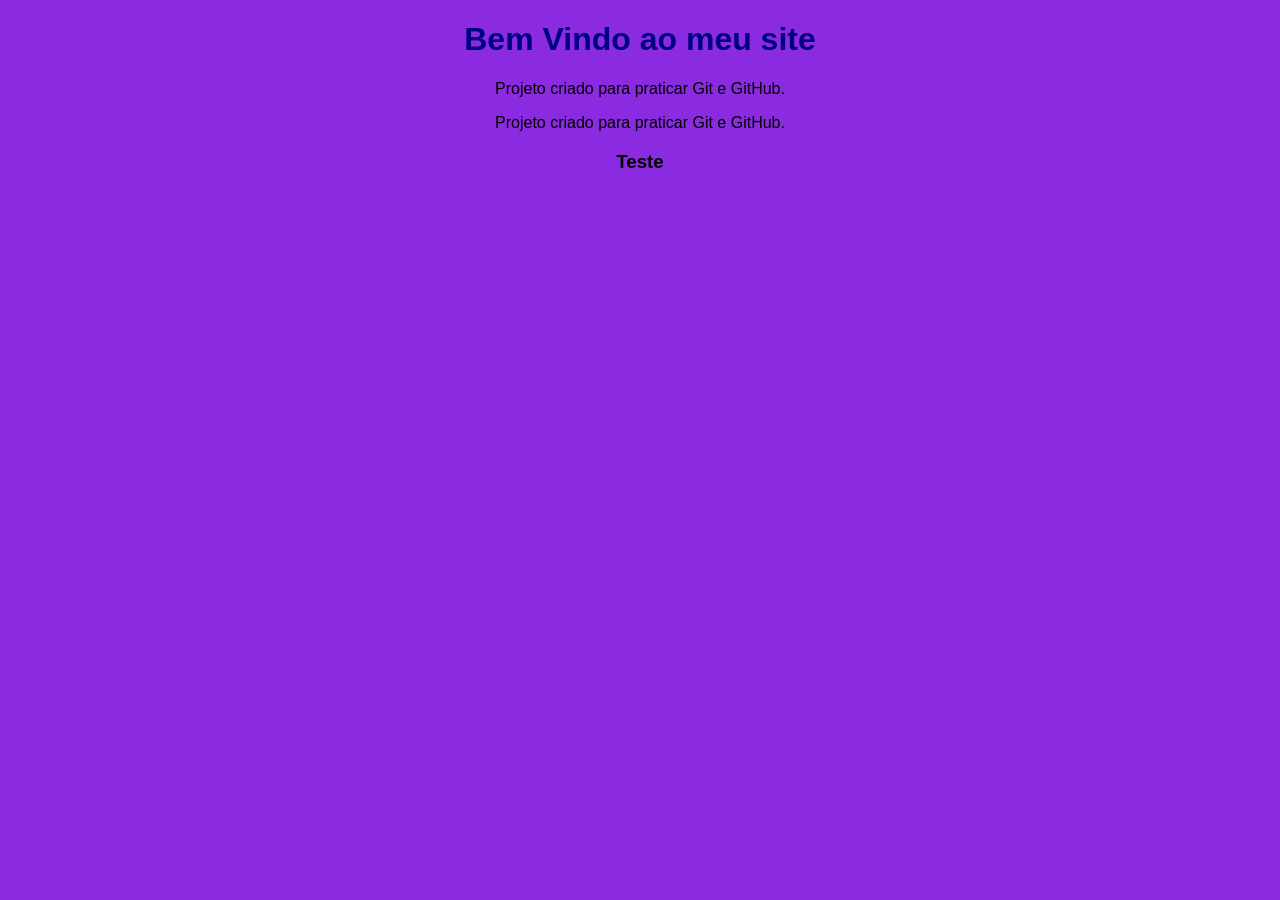
==== index.html @ 09bbcffe "index.html movido para a raiz do projeto" ====
<!DOCTYPE html>
<html lang="pt-br">
<head>
    <meta name="viewport" content="width=device-width, initial-scale=1.0">
    <title>MEU PRIMEIRO SITE</title>
    <link rel="stylesheet" href="css/style.css">

</head>
<body>
    <h1>Bem Vindo ao meu site</h1>
    <p>Projeto criado para praticar Git e GitHub.</p>
    <p>Projeto criado para praticar Git e GitHub.</p>
    <h3>Teste</h3>
</body>
</html>
---- css/style.css ----
body{
    font-family: Arial, sans-serif;
    text-align: center;
    background-color:blueviolet;

}
h1{
    color: navy;
}
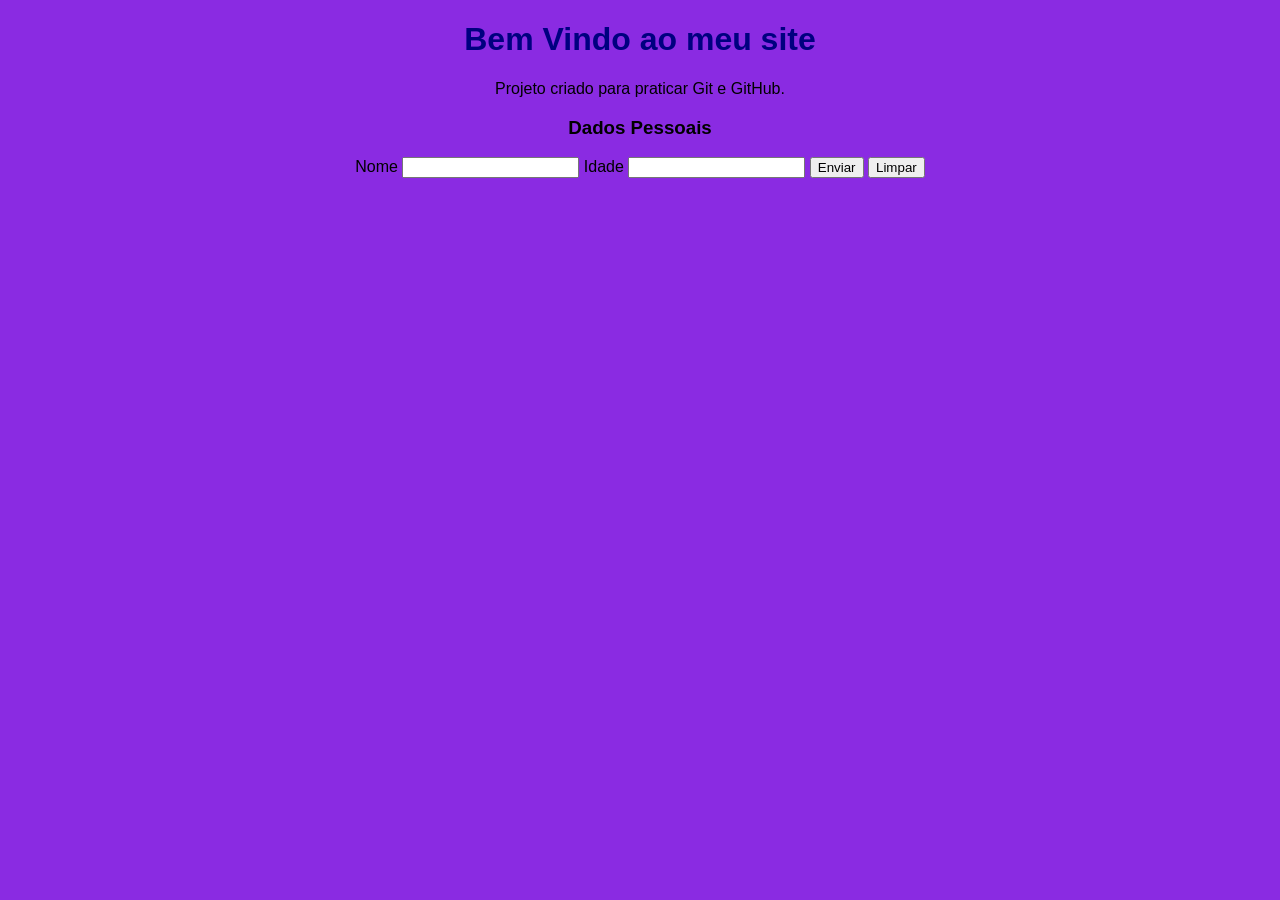
==== commit 8313b791: "formulario html" ====
--- a/index.html
+++ b/index.html
@@ -9,7 +9,20 @@
 <body>
     <h1>Bem Vindo ao meu site</h1>
     <p>Projeto criado para praticar Git e GitHub.</p>
-    <p>Projeto criado para praticar Git e GitHub.</p>
-    <h3>Teste</h3>
+
+    
+    <div id="div-form" ></div>
+    <h3>Dados Pessoais</h3>
+
+    <form id="formulario-pessoa"></form>
+        <label for="nome"> Nome </label>
+        <input type="text" name="nome" id="nome">
+
+        <label for="idade">Idade</label>
+        <input type="text" name="idade" id="idade">
+
+        <button type="submit"> Enviar</button>
+        <button type="reset">Limpar</button>
+    
 </body>
 </html>
--- a/css/style.css
+++ b/css/style.css
@@ -6,4 +6,7 @@
 }
 h1{
     color: navy;
-}+}
+p {
+    color: rgb(0, 0, 0);
+    }
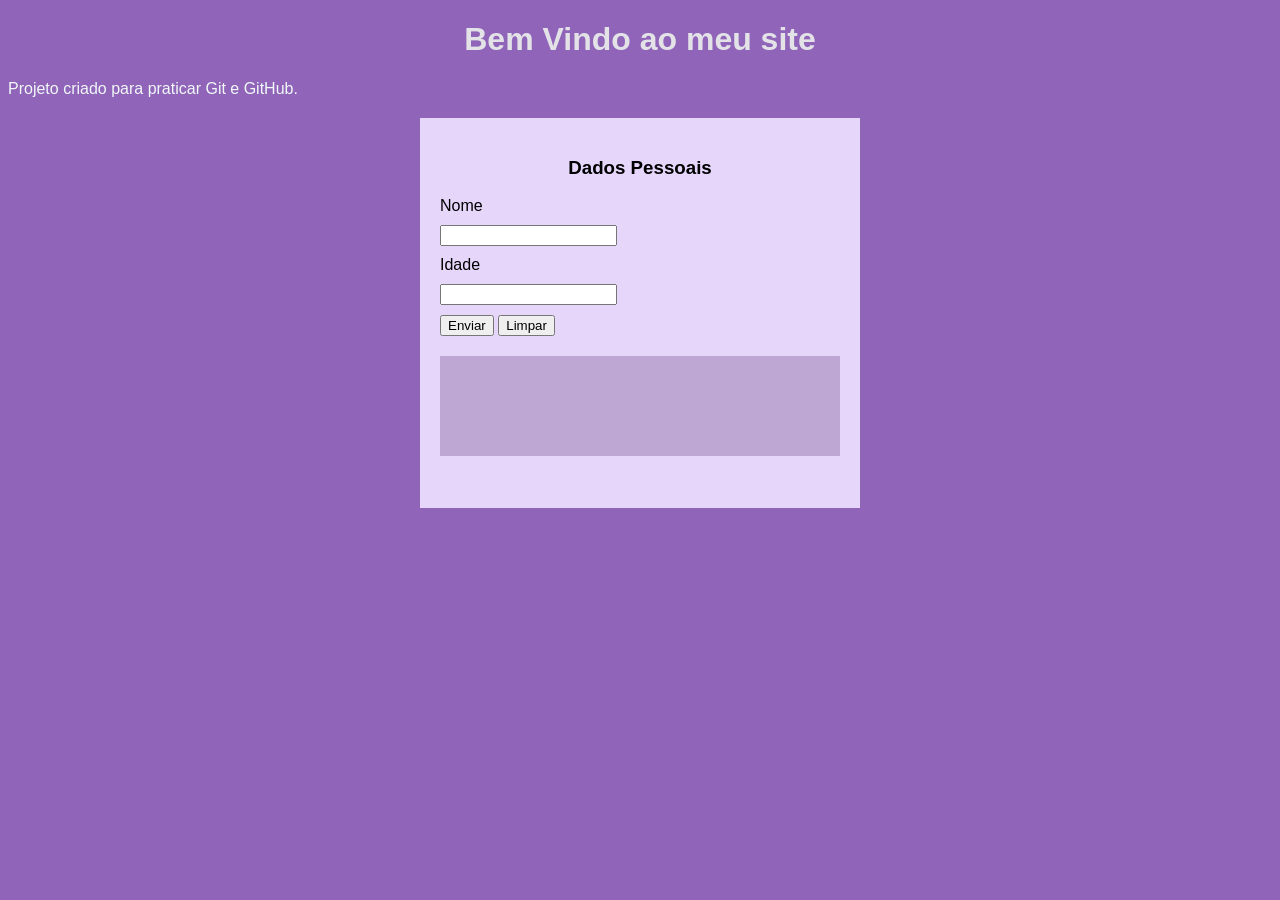
==== commit 8d72d1e0: "incluindo o link com o javascript" ====
--- a/index.html
+++ b/index.html
@@ -5,16 +5,18 @@
     <title>MEU PRIMEIRO SITE</title>
     <link rel="stylesheet" href="css/style.css">
 
+    <script src="js/scripts.js" defer></script>
+
 </head>
 <body>
     <h1>Bem Vindo ao meu site</h1>
     <p>Projeto criado para praticar Git e GitHub.</p>
 
     
-    <div id="div-form" ></div>
+    <div id="div-form" >
     <h3>Dados Pessoais</h3>
 
-    <form id="formulario-pessoa"></form>
+    <form id="formulario-pessoa">
         <label for="nome"> Nome </label>
         <input type="text" name="nome" id="nome">
 
@@ -23,6 +25,12 @@
 
         <button type="submit"> Enviar</button>
         <button type="reset">Limpar</button>
+
+</form>
+<div id="div-dados">
+
+</div>
+    </div>
     
 </body>
 </html>
--- a/css/style.css
+++ b/css/style.css
@@ -1,12 +1,38 @@
 body{
     font-family: Arial, sans-serif;
-    text-align: center;
-    background-color:blueviolet;
+    background-color:rgb(144, 100, 185);
 
 }
 h1{
-    color: navy;
+    color: rgb(226, 226, 231);
 }
 p {
-    color: rgb(0, 0, 0);
+    color: rgb(241, 248, 248);
+    }
+
+    h1, h3{
+        text-align: center;
+    }
+
+    label, input{
+        display: block;
+        margin: 10px 0px;
+    }
+
+    #div-form{
+        background-color: rgb(230, 215, 250);
+        width: 400px;
+        min-height: 350px;
+        margin: 20px auto;
+        padding: 20px;
+    }
+
+    #div-dados{
+        background-color: rgb(190, 168, 211);
+        width: 100%;
+        height: 100px;
+        margin: 20px 0px;
+        display: flex;
+        align-items: center;
+        justify-content: center;
     }
